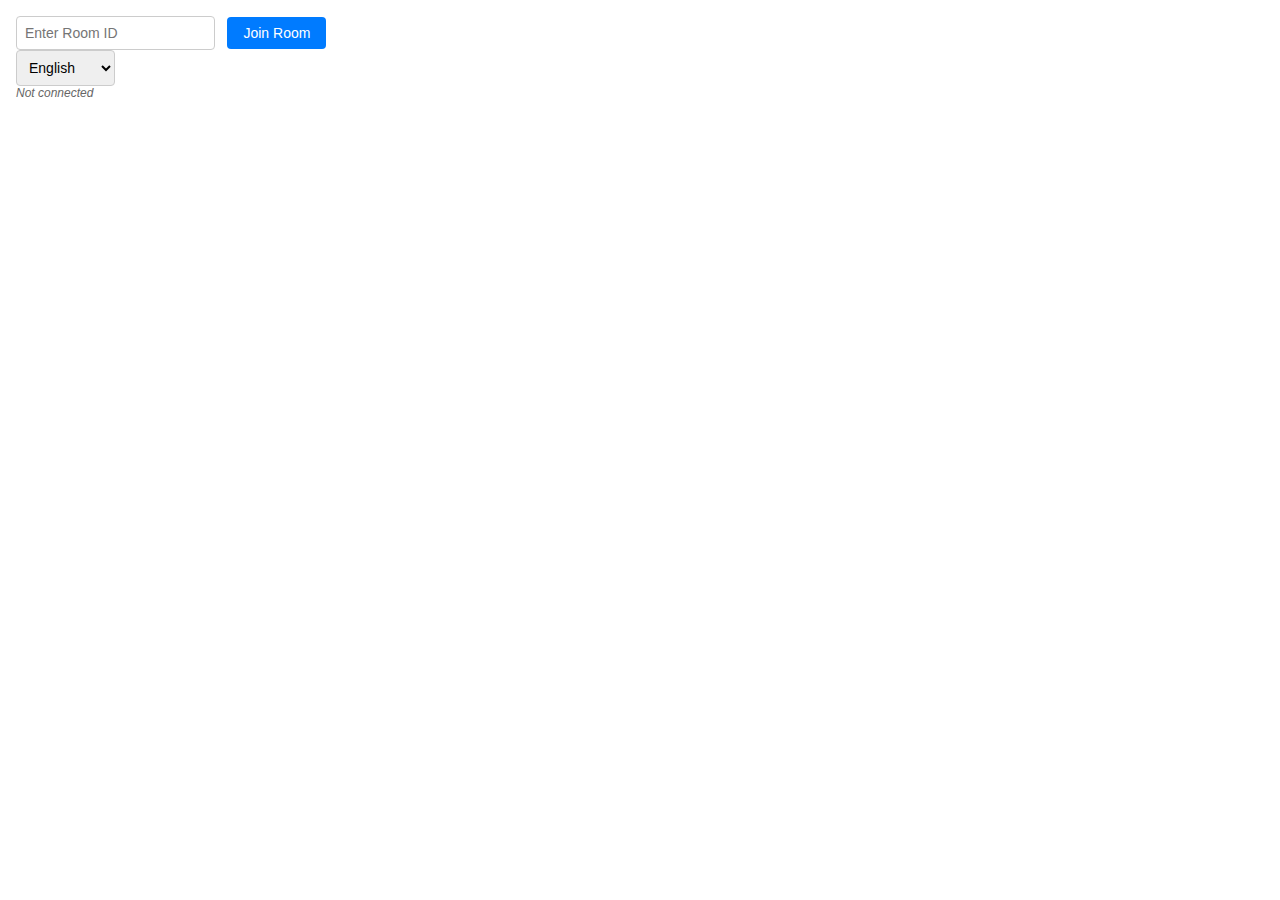
==== extension/window.html @ ba344625 "Made extension window persistent" ====
<!DOCTYPE html>
<html>
<head>
    <title>Shabe Chat</title>
    <link rel="stylesheet" type="text/css" href="styles.css">
</head>
<body>
    <div class="container">
        <div class="room-container">
            <input type="text" id="roomInput" placeholder="Enter Room ID">
            <button id="join-room-button">Join Room</button>
            <select id="language">
                <option value="en">English</option>
                <option value="ja">Japanese</option>
                <option value="ko">Korean</option>
                <option value="zh">Chinese</option>
                <option value="es">Spanish</option>
                <option value="fr">French</option>
                <option value="de">German</option>
            </select>
        </div>
        <div id="chat-container" style="display: none;">
            <div id="messages"></div>
            <div class="input-container">
                <input type="text" id="messageInput" placeholder="Type your message...">
                <button id="send-button">Send</button>
                <button id="start-button">Start Speaking</button>
                <button id="stop-button" disabled>Stop Speaking</button>
            </div>
        </div>
        <div id="status">Not connected</div>
    </div>
    <script src="popup.js"></script>
</body>
</html>
---- extension/styles.css ----
body {
    width: 400px;
    height: 600px;
    margin: 0;
    padding: 16px;
    font-family: Arial, sans-serif;
    box-sizing: border-box;
}

.container {
    display: flex;
    flex-direction: column;
    height: 100%;
}

#roomSelection {
    margin-bottom: 16px;
}

#controls {
    display: flex;
    gap: 8px;
    margin-bottom: 16px;
}

#chat-container {
    display: none;
    flex-direction: column;
    flex: 1;
    min-height: 0;
}

#messages {
    flex: 1;
    border: 1px solid #ccc;
    padding: 16px;
    border-radius: 4px;
    margin-bottom: 16px;
    overflow-y: auto;
    display: flex;
    flex-direction: column;
    gap: 8px;
    background-color: #f8f9fa;
}

.message {
    padding: 8px 12px;
    border-radius: 16px;
    max-width: 70%;
    word-wrap: break-word;
    font-size: 14px;
}

.message.own {
    background-color: #007bff;
    color: white;
    align-self: flex-end;
}

.message.other {
    background-color: white;
    color: black;
    align-self: flex-start;
    border: 1px solid #dee2e6;
}

#input-container {
    display: flex;
    gap: 8px;
    margin-top: auto;
}

#messageInput {
    flex: 1;
    padding: 8px;
    border: 1px solid #ccc;
    border-radius: 4px;
    font-size: 14px;
}

button {
    padding: 8px 16px;
    background-color: #007bff;
    color: white;
    border: none;
    border-radius: 4px;
    cursor: pointer;
    font-size: 14px;
    transition: background-color 0.2s;
}

button:hover {
    background-color: #0056b3;
}

button:disabled {
    background-color: #ccc;
    cursor: not-allowed;
}

#status {
    margin-bottom: 16px;
    font-style: italic;
    color: #666;
    min-height: 20px;
    font-size: 12px;
}

select {
    padding: 8px;
    border: 1px solid #ccc;
    border-radius: 4px;
    font-size: 14px;
}

#roomInput {
    padding: 8px;
    border: 1px solid #ccc;
    border-radius: 4px;
    font-size: 14px;
    margin-right: 8px;
}
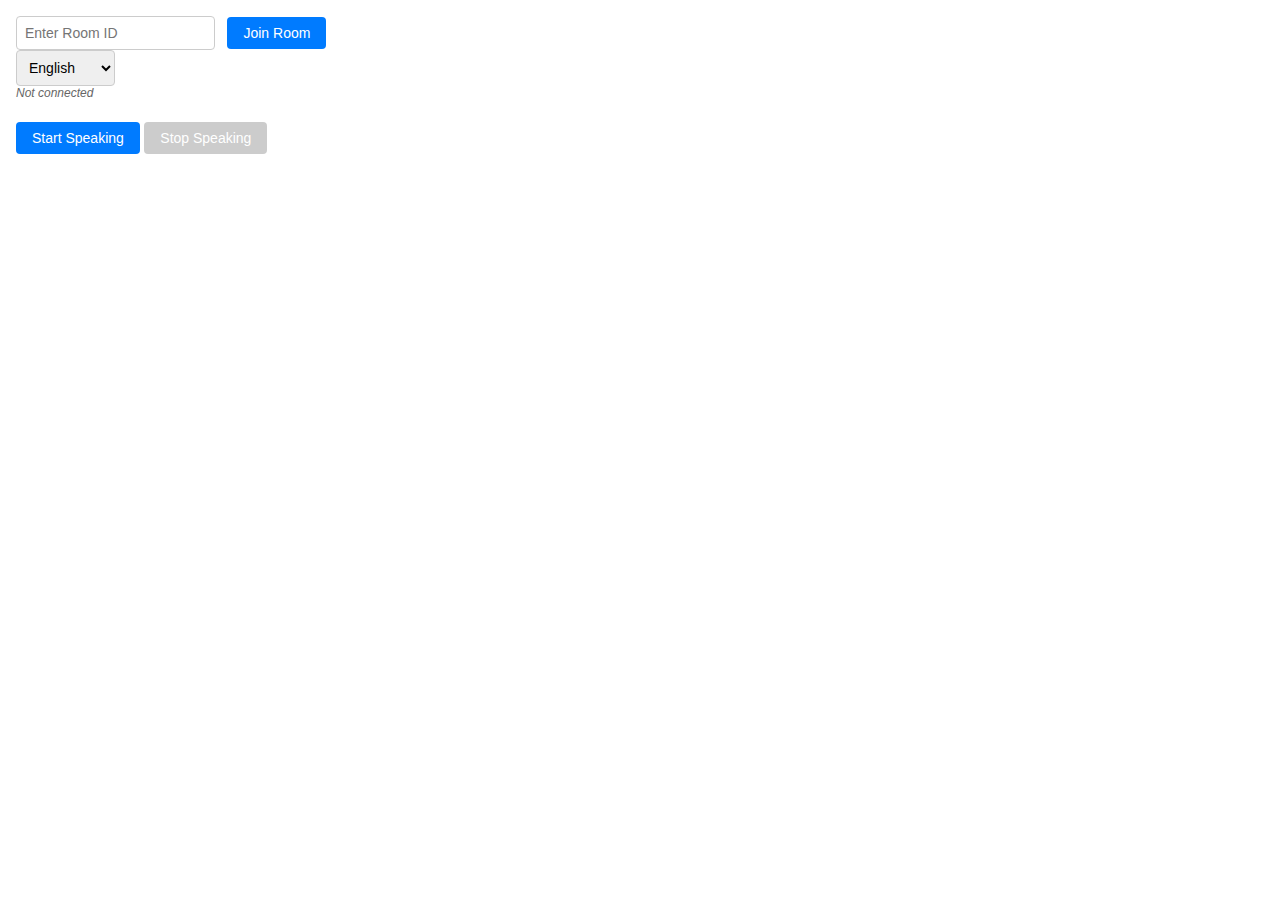
==== commit 8c5072d0: "Fixed extension window issues" ====
--- a/extension/window.html
+++ b/extension/window.html
@@ -18,17 +18,17 @@
                 <option value="fr">French</option>
                 <option value="de">German</option>
             </select>
+            <div id="status">Not connected</div>
+            <button id="start-button">Start Speaking</button>
+            <button id="stop-button" disabled>Stop Speaking</button>
         </div>
         <div id="chat-container" style="display: none;">
             <div id="messages"></div>
             <div class="input-container">
                 <input type="text" id="messageInput" placeholder="Type your message...">
                 <button id="send-button">Send</button>
-                <button id="start-button">Start Speaking</button>
-                <button id="stop-button" disabled>Stop Speaking</button>
             </div>
         </div>
-        <div id="status">Not connected</div>
     </div>
     <script src="popup.js"></script>
 </body>
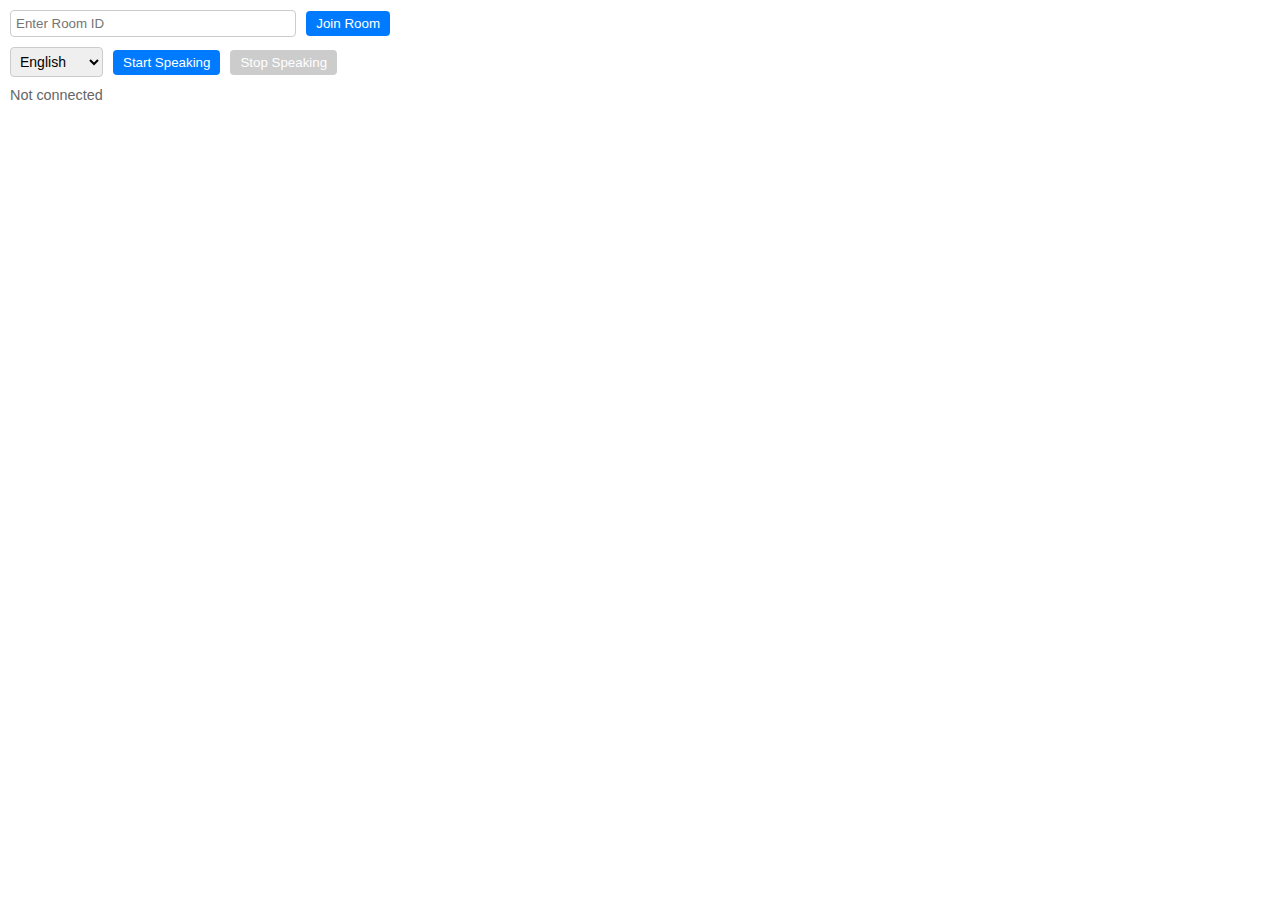
==== commit 5e1fb55b: "Fixed extension layout and speech recognition" ====
--- a/extension/window.html
+++ b/extension/window.html
@@ -6,21 +6,25 @@
 </head>
 <body>
     <div class="container">
-        <div class="room-container">
-            <input type="text" id="roomInput" placeholder="Enter Room ID">
-            <button id="join-room-button">Join Room</button>
-            <select id="language">
-                <option value="en">English</option>
-                <option value="ja">Japanese</option>
-                <option value="ko">Korean</option>
-                <option value="zh">Chinese</option>
-                <option value="es">Spanish</option>
-                <option value="fr">French</option>
-                <option value="de">German</option>
-            </select>
+        <div class="controls">
+            <div class="room-controls">
+                <input type="text" id="roomInput" placeholder="Enter Room ID">
+                <button id="join-room-button">Join Room</button>
+            </div>
+            <div class="language-controls">
+                <select id="language">
+                    <option value="en">English</option>
+                    <option value="ja">Japanese</option>
+                    <option value="ko">Korean</option>
+                    <option value="zh">Chinese</option>
+                    <option value="es">Spanish</option>
+                    <option value="fr">French</option>
+                    <option value="de">German</option>
+                </select>
+                <button id="start-button">Start Speaking</button>
+                <button id="stop-button" disabled>Stop Speaking</button>
+            </div>
             <div id="status">Not connected</div>
-            <button id="start-button">Start Speaking</button>
-            <button id="stop-button" disabled>Stop Speaking</button>
         </div>
         <div id="chat-container" style="display: none;">
             <div id="messages"></div>
--- a/extension/styles.css
+++ b/extension/styles.css
@@ -2,15 +2,118 @@
     width: 400px;
     height: 600px;
     margin: 0;
-    padding: 16px;
-    font-family: Arial, sans-serif;
+    padding: 0;
+    font-family: -apple-system, BlinkMacSystemFont, "Segoe UI", Roboto, "Helvetica Neue", Arial, sans-serif;
     box-sizing: border-box;
 }
 
 .container {
+    width: 100%;
+    height: 100%;
     display: flex;
     flex-direction: column;
-    height: 100%;
+    padding: 10px;
+    box-sizing: border-box;
+}
+
+.controls {
+    display: flex;
+    flex-direction: column;
+    gap: 10px;
+    margin-bottom: 10px;
+}
+
+.room-controls {
+    display: flex;
+    gap: 10px;
+    align-items: center;
+}
+
+.language-controls {
+    display: flex;
+    gap: 10px;
+    align-items: center;
+}
+
+#roomInput {
+    flex: 1;
+    padding: 5px;
+    border: 1px solid #ccc;
+    border-radius: 4px;
+}
+
+#language {
+    padding: 5px;
+    border: 1px solid #ccc;
+    border-radius: 4px;
+}
+
+button {
+    padding: 5px 10px;
+    border: none;
+    border-radius: 4px;
+    background-color: #007bff;
+    color: white;
+    cursor: pointer;
+}
+
+button:disabled {
+    background-color: #ccc;
+    cursor: not-allowed;
+}
+
+#status {
+    color: #666;
+    font-size: 0.9em;
+}
+
+#chat-container {
+    flex: 1;
+    display: flex;
+    flex-direction: column;
+    border: 1px solid #ccc;
+    border-radius: 4px;
+    overflow: hidden;
+}
+
+#messages {
+    flex: 1;
+    overflow-y: auto;
+    padding: 10px;
+    display: flex;
+    flex-direction: column;
+    gap: 10px;
+}
+
+.message {
+    padding: 8px;
+    border-radius: 4px;
+    max-width: 80%;
+}
+
+.message.own {
+    background-color: #007bff;
+    color: white;
+    align-self: flex-end;
+}
+
+.message.other {
+    background-color: #f1f1f1;
+    align-self: flex-start;
+}
+
+.input-container {
+    display: flex;
+    gap: 10px;
+    padding: 10px;
+    border-top: 1px solid #ccc;
+}
+
+#messageInput {
+    flex: 1;
+    padding: 5px;
+    border: 1px solid #ccc;
+    border-radius: 4px;
 }
 
 #roomSelection {
@@ -23,100 +126,9 @@
     margin-bottom: 16px;
 }
 
-#chat-container {
-    display: none;
-    flex-direction: column;
-    flex: 1;
-    min-height: 0;
-}
-
-#messages {
-    flex: 1;
-    border: 1px solid #ccc;
-    padding: 16px;
-    border-radius: 4px;
-    margin-bottom: 16px;
-    overflow-y: auto;
-    display: flex;
-    flex-direction: column;
-    gap: 8px;
-    background-color: #f8f9fa;
-}
-
-.message {
-    padding: 8px 12px;
-    border-radius: 16px;
-    max-width: 70%;
-    word-wrap: break-word;
-    font-size: 14px;
-}
-
-.message.own {
-    background-color: #007bff;
-    color: white;
-    align-self: flex-end;
-}
-
-.message.other {
-    background-color: white;
-    color: black;
-    align-self: flex-start;
-    border: 1px solid #dee2e6;
-}
-
-#input-container {
-    display: flex;
-    gap: 8px;
-    margin-top: auto;
-}
-
-#messageInput {
-    flex: 1;
-    padding: 8px;
-    border: 1px solid #ccc;
-    border-radius: 4px;
-    font-size: 14px;
-}
-
-button {
-    padding: 8px 16px;
-    background-color: #007bff;
-    color: white;
-    border: none;
-    border-radius: 4px;
-    cursor: pointer;
-    font-size: 14px;
-    transition: background-color 0.2s;
-}
-
-button:hover {
-    background-color: #0056b3;
-}
-
-button:disabled {
-    background-color: #ccc;
-    cursor: not-allowed;
-}
-
-#status {
-    margin-bottom: 16px;
-    font-style: italic;
-    color: #666;
-    min-height: 20px;
-    font-size: 12px;
-}
-
 select {
     padding: 8px;
     border: 1px solid #ccc;
     border-radius: 4px;
     font-size: 14px;
 }
-
-#roomInput {
-    padding: 8px;
-    border: 1px solid #ccc;
-    border-radius: 4px;
-    font-size: 14px;
-    margin-right: 8px;
-}
